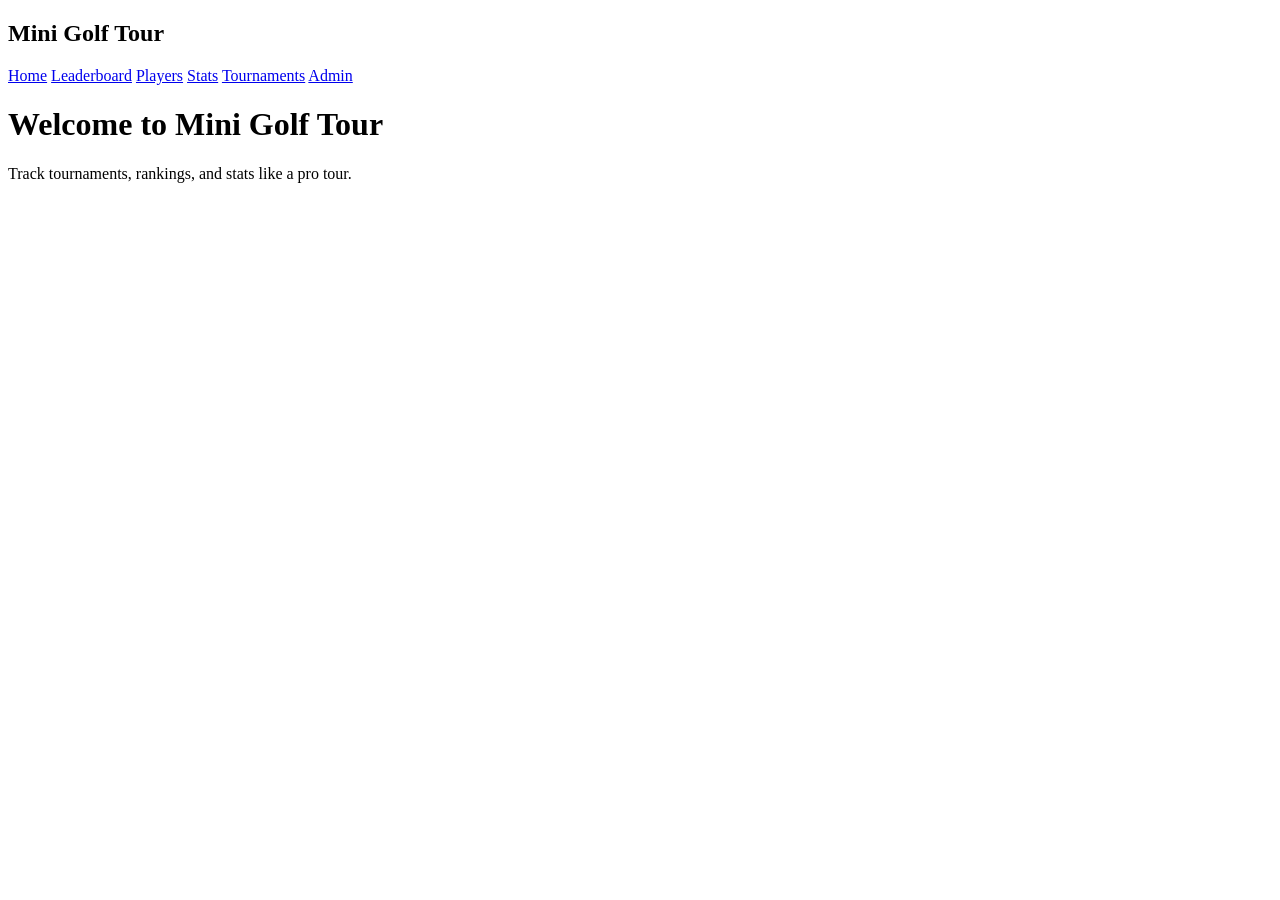
==== index.html @ c4527462 "Create index.html" ====
<!DOCTYPE html>
<html>
<head>
<link rel="stylesheet" href="styles.css">
</head>
<body>
<header>
<h2>Mini Golf Tour</h2>
<nav>
<a href="index.html">Home</a>
<a href="leaderboard.html">Leaderboard</a>
<a href="players.html">Players</a>
<a href="stats.html">Stats</a>
<a href="tournaments.html">Tournaments</a>
<a href="admin.html">Admin</a>
</nav>
</header>

<div class="card">
<h1>Welcome to Mini Golf Tour</h1>
<p>Track tournaments, rankings, and stats like a pro tour.</p>
</div>
</body>
</html>
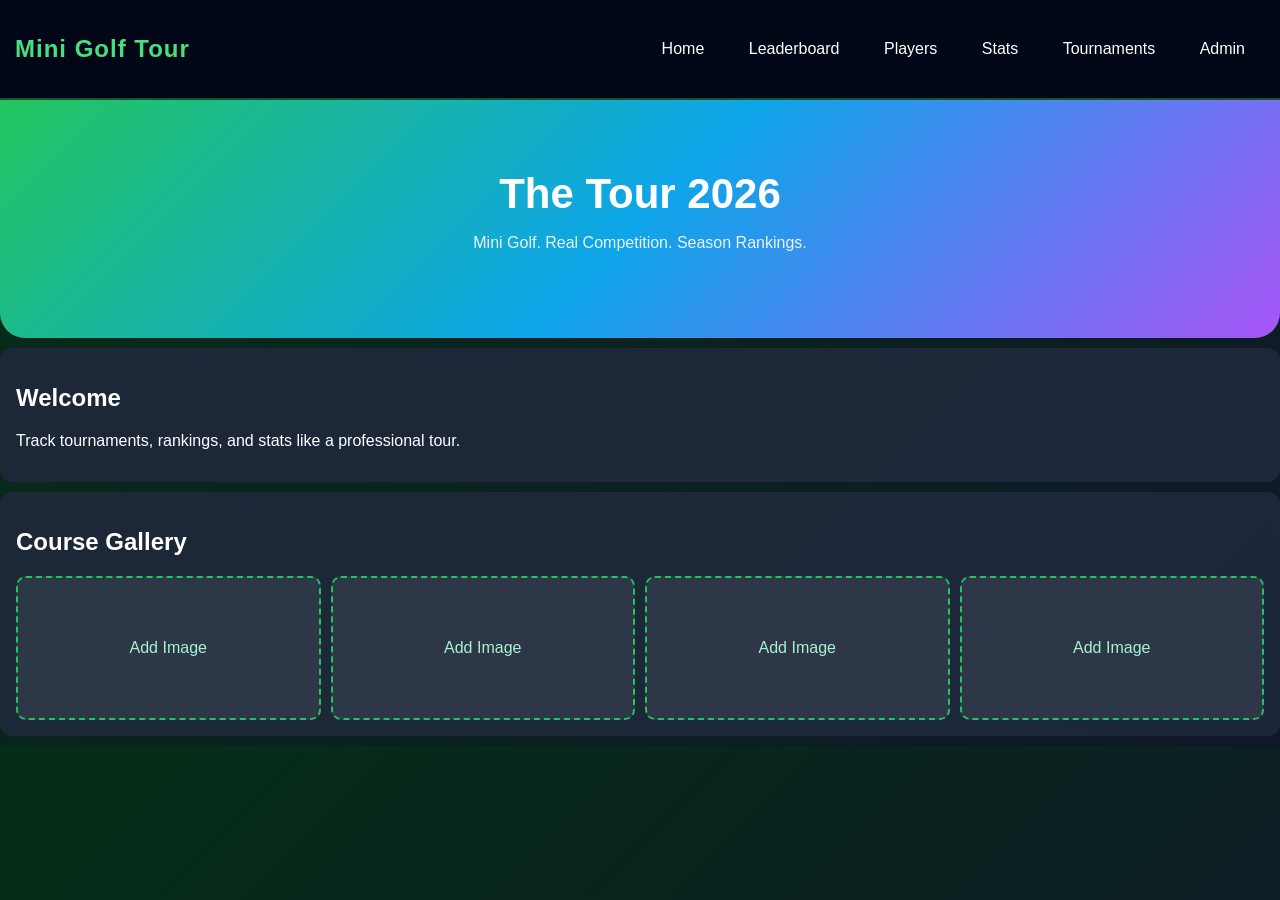
==== commit 9727e30b: "Update index.html" ====
--- a/index.html
+++ b/index.html
@@ -1,9 +1,11 @@
 <!DOCTYPE html>
 <html>
 <head>
+<title>The Tour 2026</title>
 <link rel="stylesheet" href="styles.css">
 </head>
 <body>
+
 <header>
 <h2>Mini Golf Tour</h2>
 <nav>
@@ -16,9 +18,25 @@
 </nav>
 </header>
 
+<div class="hero">
+<h1>The Tour 2026</h1>
+<p>Mini Golf. Real Competition. Season Rankings.</p>
+</div>
+
 <div class="card">
-<h1>Welcome to Mini Golf Tour</h1>
-<p>Track tournaments, rankings, and stats like a pro tour.</p>
+<h2>Welcome</h2>
+<p>Track tournaments, rankings, and stats like a professional tour.</p>
 </div>
+
+<div class="card">
+<h2>Course Gallery</h2>
+<div class="image-grid">
+<div class="image-slot">Add Image</div>
+<div class="image-slot">Add Image</div>
+<div class="image-slot">Add Image</div>
+<div class="image-slot">Add Image</div>
+</div>
+</div>
+
 </body>
 </html>
--- a/styles.css
+++ b/styles.css
@@ -0,0 +1,136 @@
+body {
+  font-family: Arial, sans-serif;
+  margin: 0;
+  background: linear-gradient(135deg,#052e16,#0f172a);
+  color: white;
+}
+
+/* HEADER (all pages) */
+header {
+  background: rgba(2,6,23,0.95);
+  padding: 15px;
+  display: flex;
+  justify-content: space-between;
+  align-items: center;
+  border-bottom: 2px solid #14532d;
+}
+
+header h2 {
+  color: #4ade80;
+  letter-spacing: 1px;
+}
+
+nav a {
+  color: white;
+  margin: 0 10px;
+  text-decoration: none;
+  padding: 6px 10px;
+  border-radius: 6px;
+}
+
+nav a:hover {
+  background: #14532d;
+}
+
+/* CARDS */
+.card {
+  background: rgba(30,41,59,0.9);
+  padding: 15px;
+  border-radius: 12px;
+  margin: 10px 0;
+  border: 1px solid #1f2937;
+}
+
+/* BUTTONS */
+button {
+  padding: 10px;
+  border: none;
+  border-radius: 6px;
+  cursor: pointer;
+  background: #22c55e;
+  color: black;
+  font-weight: bold;
+}
+
+button:hover {
+  background: #16a34a;
+}
+
+/* INPUTS */
+input {
+  padding: 8px;
+  margin: 5px 0;
+  width: 100%;
+  border-radius: 6px;
+  border: none;
+}
+
+/* PLAYERS */
+.player {
+  display: flex;
+  align-items: center;
+  gap: 10px;
+}
+
+.player img {
+  width: 50px;
+  height: 50px;
+  border-radius: 50%;
+  border: 2px solid #22c55e;
+}
+
+/* TABLE */
+.table {
+  width: 100%;
+  border-collapse: collapse;
+}
+
+.table th, .table td {
+  padding: 10px;
+  border-bottom: 1px solid #334155;
+  text-align: left;
+}
+
+/* BADGES */
+.badge {
+  background: #14532d;
+  padding: 3px 8px;
+  border-radius: 999px;
+  font-size: 12px;
+}
+
+/* HERO (HOME PAGE) */
+.hero {
+  background: linear-gradient(135deg,#22c55e,#0ea5e9,#a855f7);
+  padding: 70px 20px;
+  text-align: center;
+  border-radius: 0 0 25px 25px;
+}
+
+.hero h1 {
+  font-size: 42px;
+  margin: 0;
+}
+
+.hero p {
+  opacity: 0.9;
+}
+
+/* IMAGE GRID */
+.image-grid {
+  display: grid;
+  grid-template-columns: repeat(auto-fit,minmax(200px,1fr));
+  gap: 10px;
+  margin-top: 20px;
+}
+
+.image-slot {
+  height: 140px;
+  background: rgba(255,255,255,0.08);
+  border: 2px dashed #22c55e;
+  border-radius: 10px;
+  display: flex;
+  align-items: center;
+  justify-content: center;
+  color: #a7f3d0;
+}
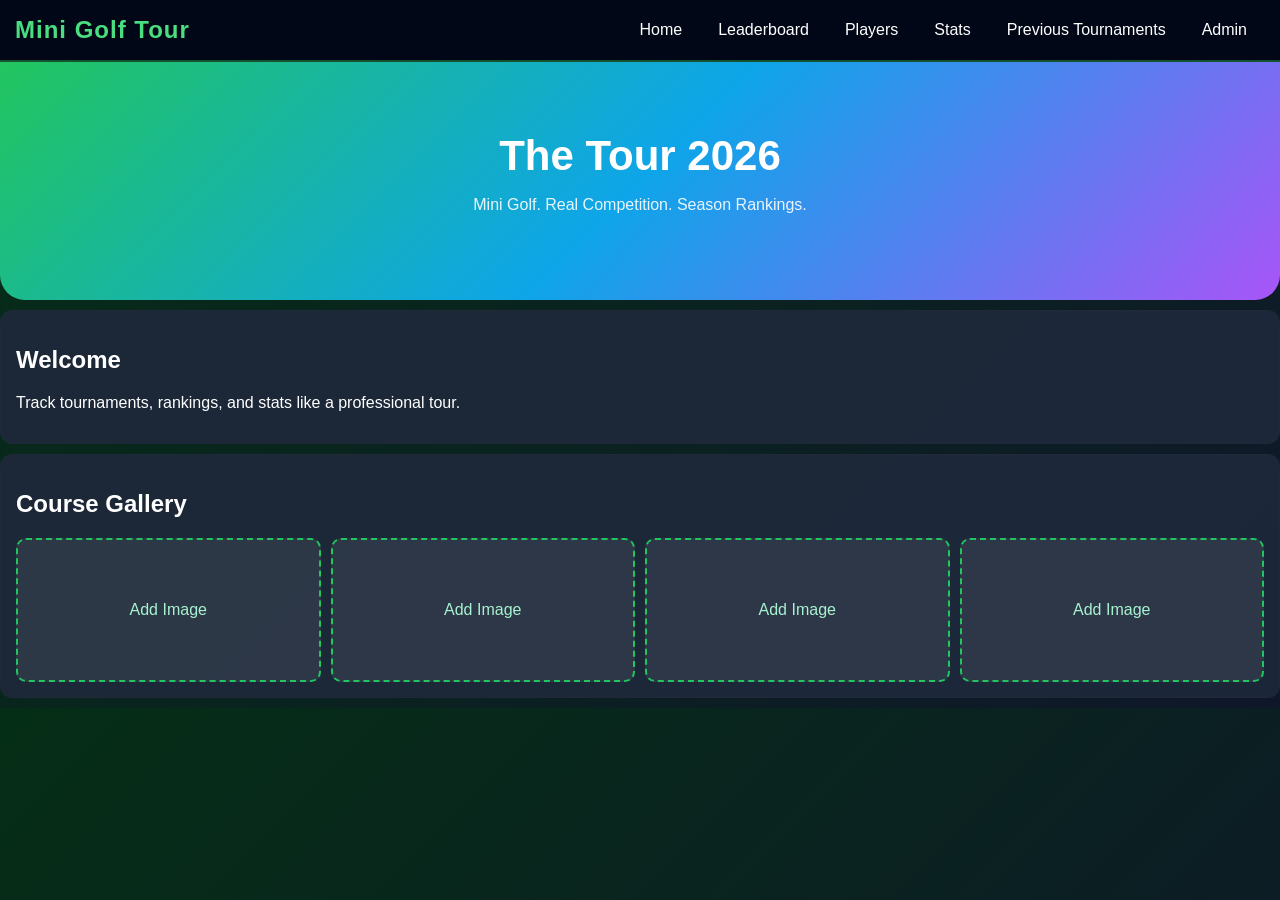
==== commit d8b7f8a3: "Update index.html" ====
--- a/index.html
+++ b/index.html
@@ -13,7 +13,7 @@
 <a href="leaderboard.html">Leaderboard</a>
 <a href="players.html">Players</a>
 <a href="stats.html">Stats</a>
-<a href="tournaments.html">Tournaments</a>
+<a href="tournaments.html">Previous Tournaments</a>
 <a href="admin.html">Admin</a>
 </nav>
 </header>
--- a/styles.css
+++ b/styles.css
@@ -5,7 +5,7 @@
   color: white;
 }
 
-/* HEADER (all pages) */
+/* HEADER (ALL PAGES SAME) */
 header {
   background: rgba(2,6,23,0.95);
   padding: 15px;
@@ -13,19 +13,29 @@
   justify-content: space-between;
   align-items: center;
   border-bottom: 2px solid #14532d;
+  position: sticky;
+  top: 0;
+  z-index: 1000;
 }
 
 header h2 {
   color: #4ade80;
   letter-spacing: 1px;
+  margin: 0;
+}
+
+nav {
+  display: flex;
+  flex-wrap: wrap;
 }
 
 nav a {
   color: white;
-  margin: 0 10px;
+  margin: 0 8px;
   text-decoration: none;
   padding: 6px 10px;
   border-radius: 6px;
+  transition: 0.2s;
 }
 
 nav a:hover {
@@ -65,7 +75,7 @@
   border: none;
 }
 
-/* PLAYERS */
+/* PLAYER DISPLAY */
 .player {
   display: flex;
   align-items: center;
@@ -85,13 +95,14 @@
   border-collapse: collapse;
 }
 
-.table th, .table td {
+.table th,
+.table td {
   padding: 10px;
   border-bottom: 1px solid #334155;
   text-align: left;
 }
 
-/* BADGES */
+/* BADGE */
 .badge {
   background: #14532d;
   padding: 3px 8px;
